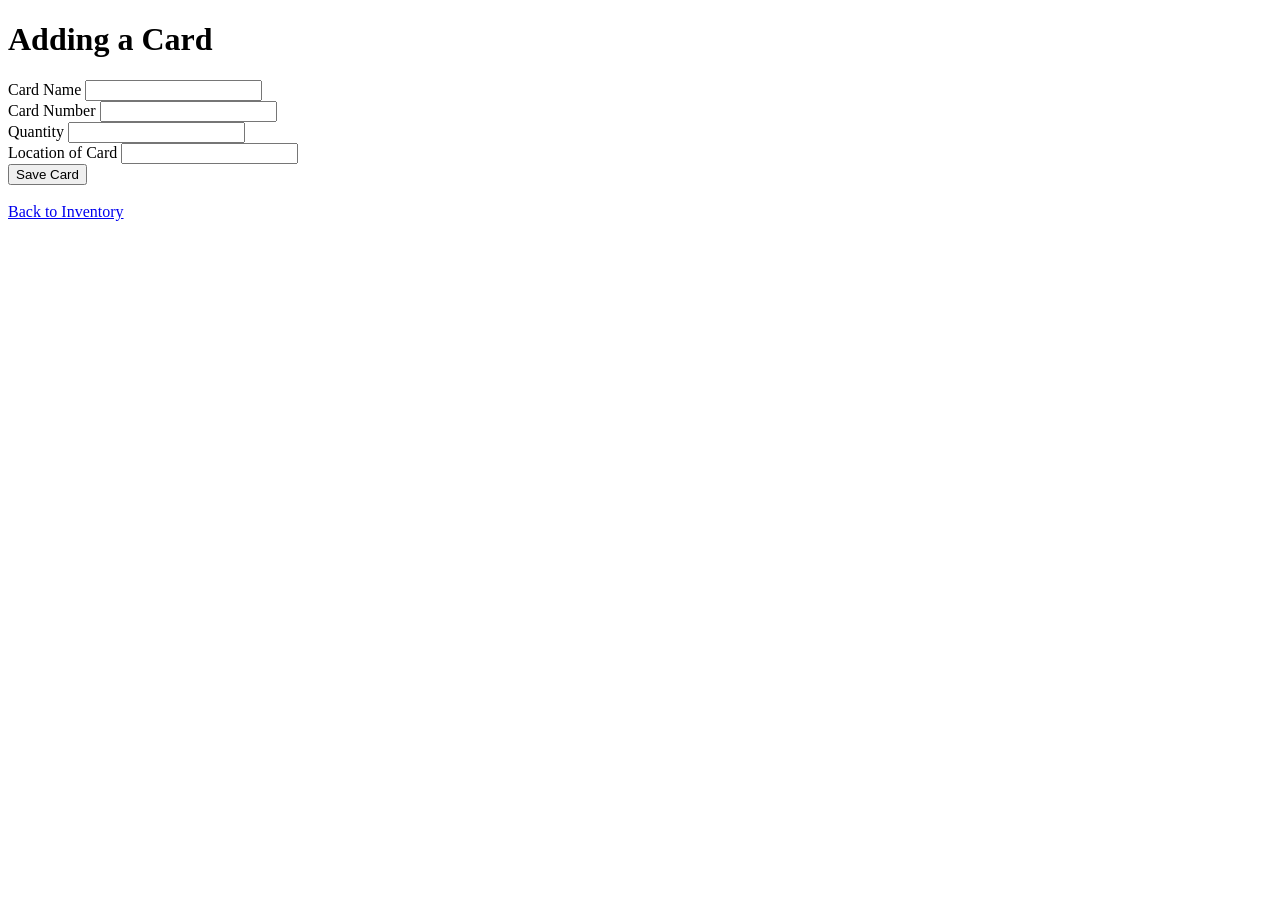
==== templates/add.html @ 97110244 "initial commit" ====
<!DOCTYPE html>
<html>

    <head>
        <title>Adding a Card</title>
    </head>

    <body>
        <h1>Adding a Card</h1>
        <form method="POST" action="/add">
            <label>Card Name</label>
            <input type="text" name="cardName">
            <br>

            <label>Card Number</label>
            <input type="text" name="cardID">
            <br>

            <label>Quantity</label>
            <input type="number" name="quantity">
            <br>

            <label>Location of Card</label>
            <input type="text" name="location">
            <br>

            <button type="submit">Save Card</button>
        </form>
        <br>

        <a href="/">Back to Inventory</a>
    </body>
</html>
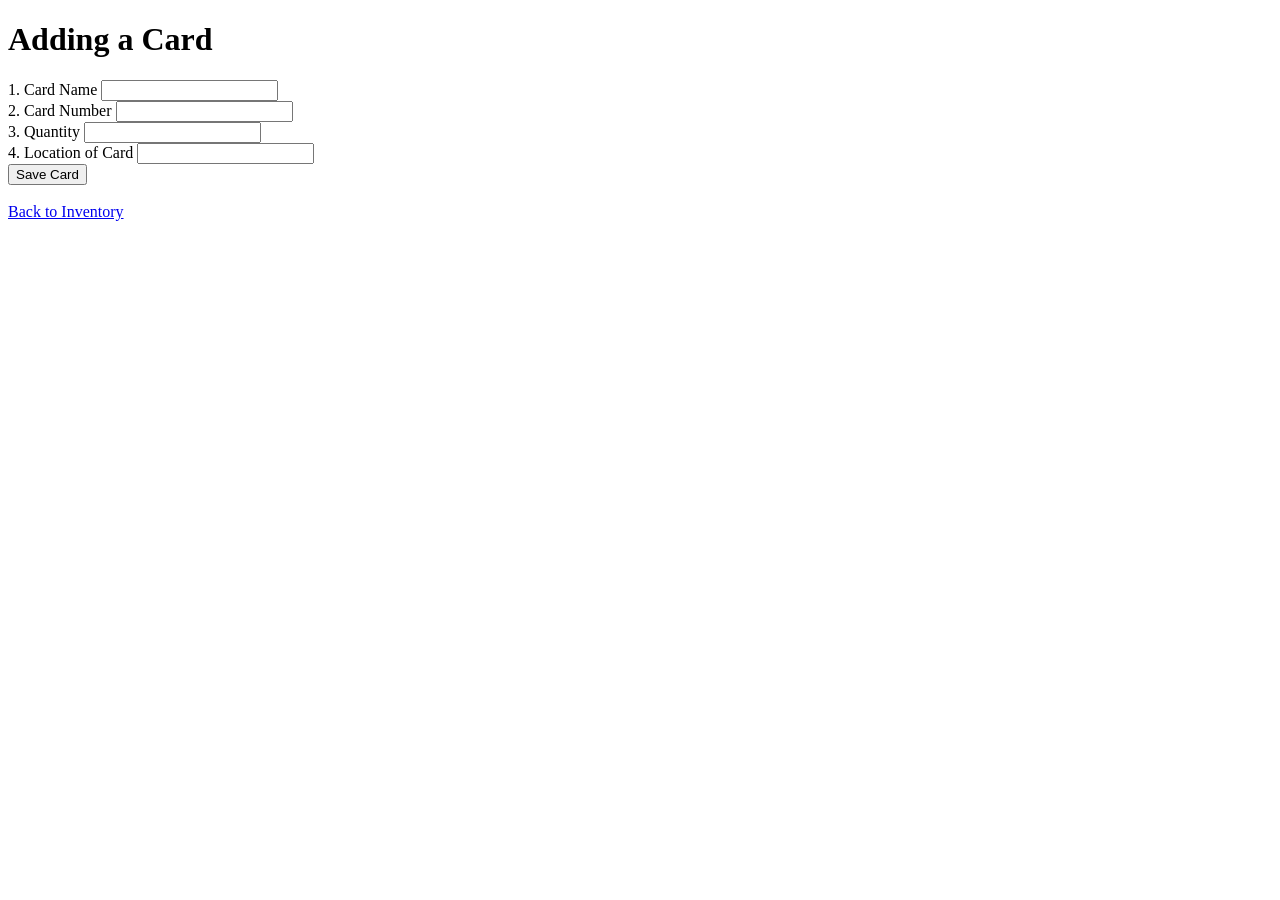
==== commit ddc87454: "Add style.css to the html" ====
--- a/templates/add.html
+++ b/templates/add.html
@@ -3,24 +3,25 @@
 
     <head>
         <title>Adding a Card</title>
+        <link rel="stylesheet" href="{{ url_for('static', filename='style.css') }}">
     </head>
 
     <body>
         <h1>Adding a Card</h1>
         <form method="POST" action="/add">
-            <label>Card Name</label>
+            <label>1. Card Name</label>
             <input type="text" name="cardName">
             <br>
 
-            <label>Card Number</label>
+            <label>2. Card Number</label>
             <input type="text" name="cardID">
             <br>
 
-            <label>Quantity</label>
+            <label>3. Quantity</label>
             <input type="number" name="quantity">
             <br>
 
-            <label>Location of Card</label>
+            <label>4. Location of Card</label>
             <input type="text" name="location">
             <br>
 
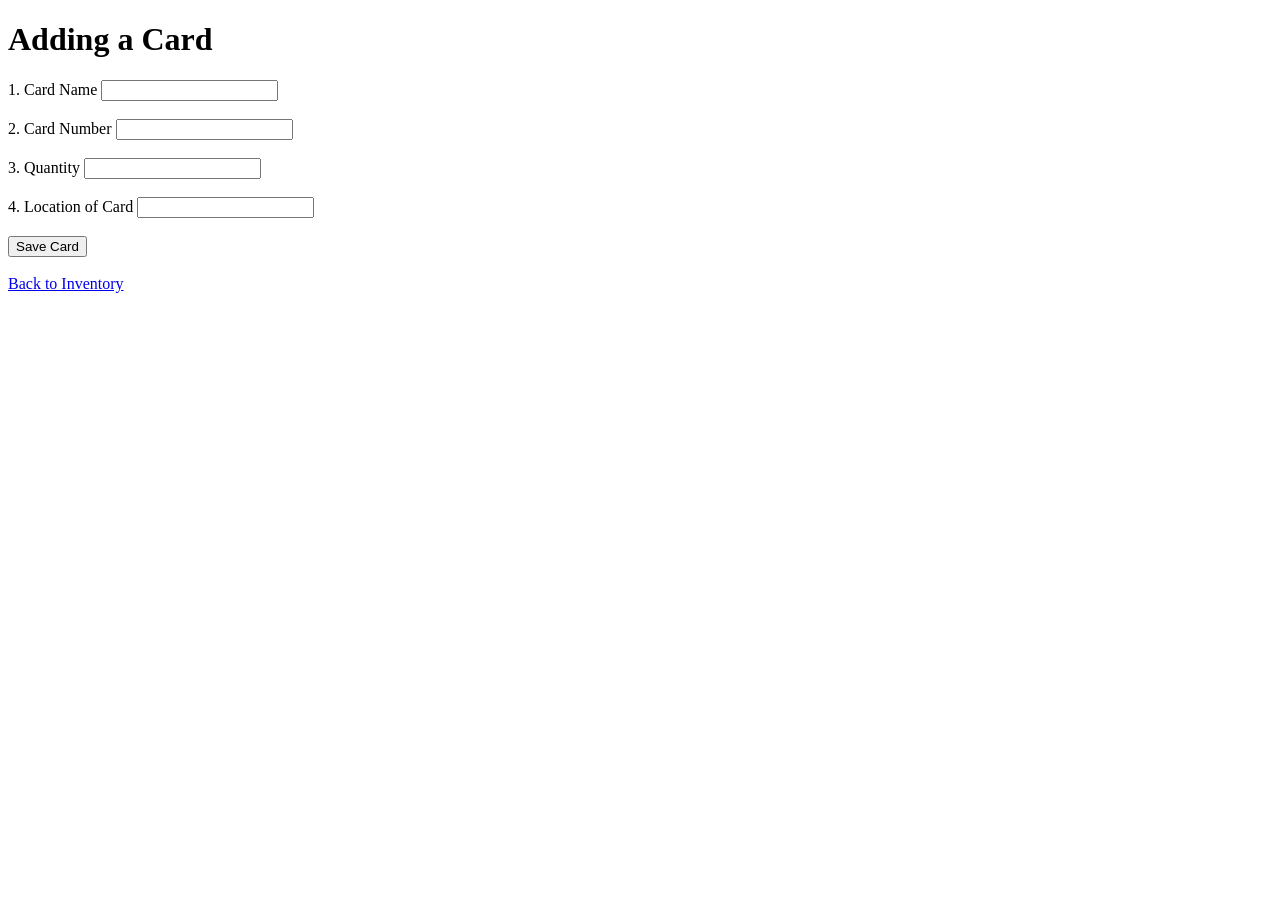
==== commit b3f0553f: "Edit tag form by adding class 'card form'" ====
--- a/templates/add.html
+++ b/templates/add.html
@@ -8,27 +8,26 @@
 
     <body>
         <h1>Adding a Card</h1>
-        <form method="POST" action="/add">
+        <form method="POST" action="/add" class="card-form">
             <label>1. Card Name</label>
             <input type="text" name="cardName">
-            <br>
+            <br><br>
 
             <label>2. Card Number</label>
             <input type="text" name="cardID">
-            <br>
+            <br><br>
 
             <label>3. Quantity</label>
             <input type="number" name="quantity">
-            <br>
+            <br><br>
 
             <label>4. Location of Card</label>
             <input type="text" name="location">
-            <br>
+            <br><br>
 
-            <button type="submit">Save Card</button>
+            <button type="submit" class="button">Save Card</button>
         </form>
         <br>
 
-        <a href="/">Back to Inventory</a>
-    </body>
+        <a href="/" class="button">Back to Inventory</a>
 </html>
